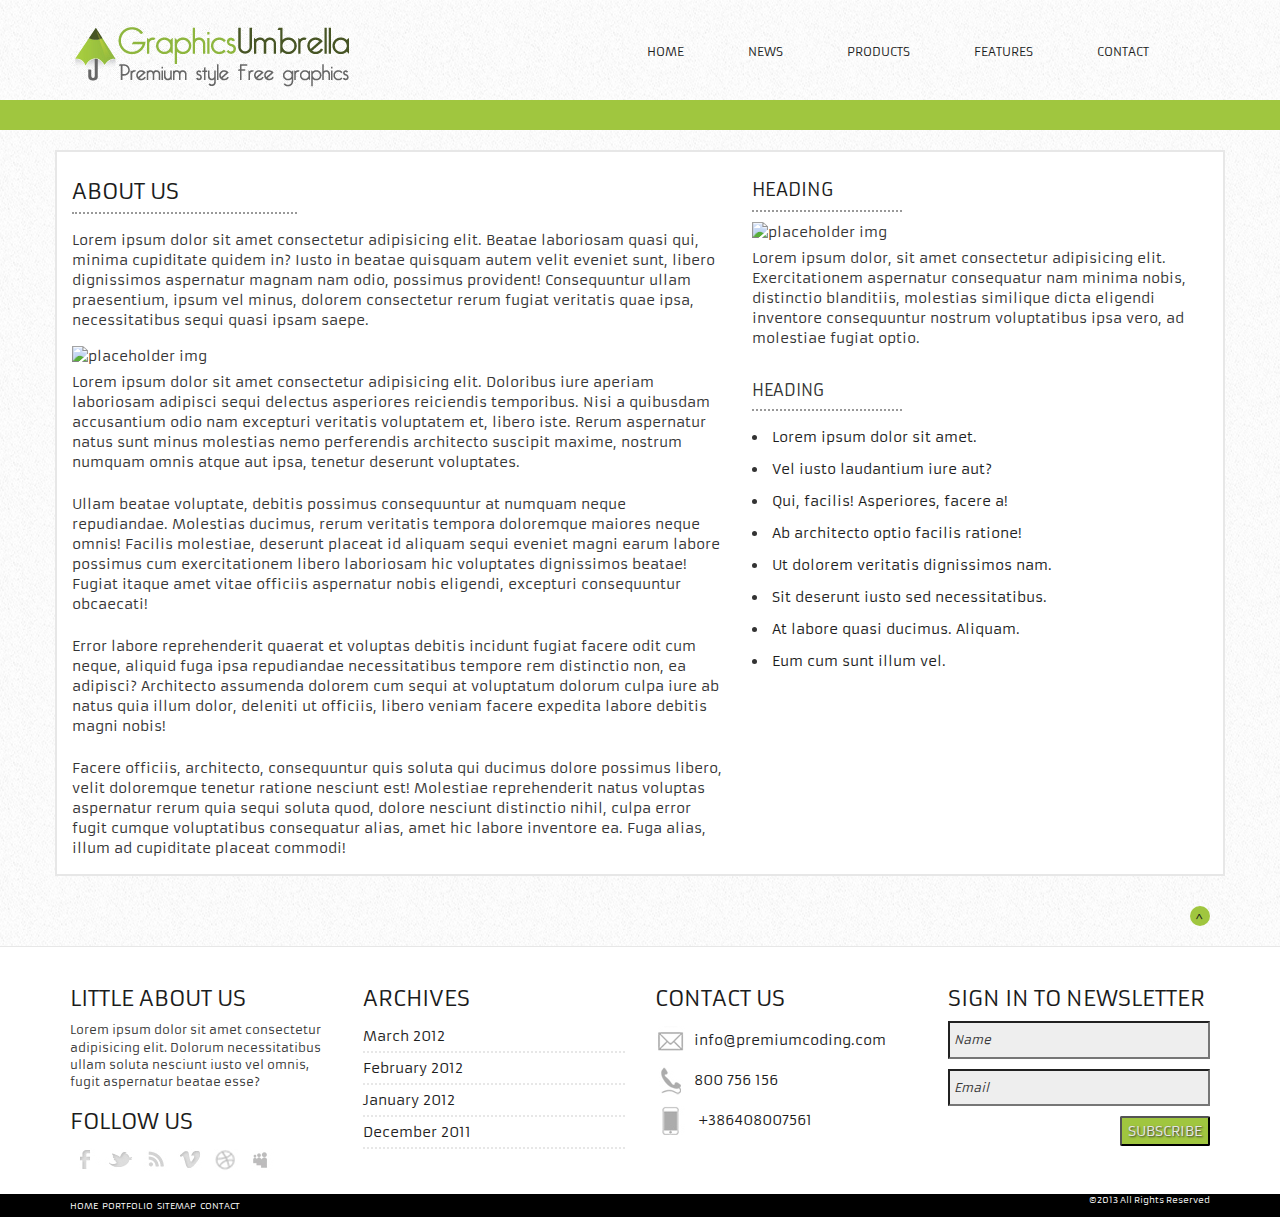
==== about.html @ 107373ef "made changes to about.html" ====
<!DOCTYPE html>
<html lang="en">
<head>
    <meta charset="UTF-8">
    <meta name="viewport" content="width=device-width, initial-scale=1.0">
    <meta http-equiv="X-UA-Compatible" content="ie=edge">
    <link href="https://fonts.googleapis.com/css?family=Armata&display=swap" rel="stylesheet">
    <link rel="stylesheet" href="css/bootstrap.css">
    <link rel="stylesheet" href="css/style.css">
    <title>About</title>
</head>
<body>
    <div class="topnav">
        <div class="container">
            <div class="row">
                <div class="col-sm-5">
                    <h1>
                        <img src="media/logo.png" alt="placeholder img">
                        <span class="sr-only">graphics umbrella</span>
                    </h1>
                </div>
                <!-- close col-sm-6 -->
                <div class="col-sm-7">
                    <div class="navbar">
                        <ul>
                            <li><a href="#link" target="_blank" rel="noopener noreferrer">home</a></li>
                            <li><a href="#link" target="_blank" rel="noopener noreferrer">news</a></li>
                            <li><a href="#link" target="_blank" rel="noopener noreferrer">products</a></li>
                            <li><a href="#link" target="_blank" rel="noopener noreferrer">features</a></li>
                            <li><a href="#link" target="_blank" rel="noopener noreferrer">contact</a></li>
                        </ul>
                    </div>
                    <!-- close navbar -->
                </div>
                <!-- close col-sm-6 -->
            </div>
            <!-- close row -->
        </div>
        <!-- close container -->
    </div>
    <!-- main content -->
    <main class="about-main" id="top">
        <div class="container content-box">
            <div class="row">
                <div class="col-sm-7 about">
                    <h2><span class="about-header">about us</span></h2>
                    <p>Lorem ipsum dolor sit amet consectetur adipisicing elit. Beatae laboriosam quasi qui, minima cupiditate quidem in? Iusto in beatae quisquam autem velit eveniet sunt, libero dignissimos aspernatur magnam nam odio, possimus provident! Consequuntur ullam praesentium, ipsum vel minus, dolorem consectetur rerum fugiat veritatis quae ipsa, necessitatibus sequi quasi ipsam saepe.</p>
                    <img src="https://via.placeholder.com/600x220" alt="placeholder img" class="img-responsive">
                    <p>Lorem ipsum dolor sit amet consectetur adipisicing elit. Doloribus iure aperiam laboriosam adipisci sequi delectus asperiores reiciendis temporibus. Nisi a quibusdam accusantium odio nam excepturi veritatis voluptatem et, libero iste. Rerum aspernatur natus sunt minus molestias nemo perferendis architecto suscipit maxime, nostrum numquam omnis atque aut ipsa, tenetur deserunt voluptates.</p>
                    <p>Ullam beatae voluptate, debitis possimus consequuntur at numquam neque repudiandae. Molestias ducimus, rerum veritatis tempora doloremque maiores neque omnis! Facilis molestiae, deserunt placeat id aliquam sequi eveniet magni earum labore possimus cum exercitationem libero laboriosam hic voluptates dignissimos beatae! Fugiat itaque amet vitae officiis aspernatur nobis eligendi, excepturi consequuntur obcaecati!</p>
                    <p>Error labore reprehenderit quaerat et voluptas debitis incidunt fugiat facere odit cum neque, aliquid fuga ipsa repudiandae necessitatibus tempore rem distinctio non, ea adipisci? Architecto assumenda dolorem cum sequi at voluptatum dolorum culpa iure ab natus quia illum dolor, deleniti ut officiis, libero veniam facere expedita labore debitis magni nobis!</p>
                    <p>Facere officiis, architecto, consequuntur quis soluta qui ducimus dolore possimus libero, velit doloremque tenetur ratione nesciunt est! Molestiae reprehenderit natus voluptas aspernatur rerum quia sequi soluta quod, dolore nesciunt distinctio nihil, culpa error fugit cumque voluptatibus consequatur alias, amet hic labore inventore ea. Fuga alias, illum ad cupiditate placeat commodi!</p>
                    
                </div>
                <div class="col-sm-5 heading">
                    <h2>heading</h2>
                    <img src="https://via.placeholder.com/400x140" alt="placeholder img" class="img-responsive">
                    <p>Lorem ipsum dolor, sit amet consectetur adipisicing elit. Exercitationem aspernatur consequatur nam minima nobis, distinctio blanditiis, molestias similique dicta eligendi inventore consequuntur nostrum voluptatibus ipsa vero, ad molestiae fugiat optio.</p>
                    <h3 class="mini-heading">heading</h3>
                    <ul>
                        <li><a href="">Lorem ipsum dolor sit amet.</a></li>
                        <li><a href="">Vel iusto laudantium iure aut?</a></li>
                        <li><a href="">Qui, facilis! Asperiores, facere a!</a></li>
                        <li><a href="">Ab architecto optio facilis ratione!</a></li>
                        <li><a href="">Ut dolorem veritatis dignissimos nam.</a></li>
                        <li><a href="">Sit deserunt iusto sed necessitatibus.</a></li>
                        <li><a href="">At labore quasi ducimus. Aliquam.</a></li>
                        <li><a href="">Eum cum sunt illum vel.</a></li>
                    </ul>
                </div>
            </div>
        </div>
        <div class="container">
            <div class="row">
                <div class="col-sm-12">
                    <div class="backToTop">
                        <p>
                            <a href="#top">^</a>
                        </p>  
                    </div>
                </div>
            </div>
        </div>
    </main>
    <footer class="footer">
        <div class="container">
            <div class="row">
                <div class="col-sm-3">
                    <h2>little about us</h2>
                    <p>Lorem ipsum dolor sit amet consectetur adipisicing elit. Dolorum necessitatibus ullam soluta nesciunt iusto vel omnis, fugit aspernatur beatae esse?</p>
                    <h2>follow us</h2>
                    <!-- icons go here -->
                    <a href=#link target="_blank"><img src="media/icons-small-fb.gif" alt="facebook"></a>
                    <a href=#link target="_blank"><img src="media/icons-small-tw.gif" alt="twitter"></a>
                    <a href=#link target="_blank"><img src="media/icons-small-rss.gif" alt="rss"></a>
                    <a href=#link target="_blank"><img src="media/icons-small-vimeo.gif" alt="vimeo"></a>
                    <a href=#link target="_blank"><img src="media/icons-small-dribble.gif" alt="dribble"></a>
                    <a href=#link target="_blank"><img src="media/icons-small-blogger.gif" alt="blogger"></a>
                </div>
                <!-- /.col-sm-3 -->
                <div class="col-sm-3 archives">
                    <h2>archives</h2>
                    <ul>
                        <li><a href="#link" target="_blank" rel="noopener noreferrer">March 2012</a></li>
                        <li><a href="#link" target="_blank" rel="noopener noreferrer">February 2012</a></li>
                        <li><a href="#link" target="_blank" rel="noopener noreferrer">January 2012</a></li>
                        <li><a href="#link" target="_blank" rel="noopener noreferrer">December 2011</a></li>
                    </ul>
                </div>
                <!-- /.col-sm-3 -->
                <div class="col-sm-3 contacts">
                  <h2>contact us</h2>
                  <ul>
                        <li><a href="mailto:info@premiumcoding.com">
                                <img src="media/icon-small-envelope.gif" alt="email">info@premiumcoding.com
                            </a>
                        </li>
                        <li><a href="#link">
                                <img src="media/icon-small-phone copy.gif" alt="phone">800 756 156
                            </a>
                        </li>
                        <li><a href="#link">
                                <img src="media/icon-small-mobile copy.gif" alt="mobile number"> +386408007561
                            </a>
                        </li>
                    </ul>
                </div>
                <!-- /.col-sm-3 -->
                <div class="col-sm-3 subscription">
                    <h2>sign in to newsletter</h2>
                    <form action="#link">
                        <input type="text" name="name" value="Name" class="input-field">
                        <input type="email" name="email" value="Email" class="input-field">
                        <input type="submit" name="subscribe" id="submit" class="subscribe-button" value="Subscribe">
                    </form>
                </div>
                <!-- /.col-sm-3 -->
            </div>
            <!-- /.row -->
        </div>
        <!-- /.container -->  
    </footer>
    <div class="colophon">
        <div class="container">
            <div class="row">
                <div class="col-sm-6">
                    <div class="bottomnav">
                        <ul>
                            <li><a href="#link" target="_blank" rel="noopener noreferrer">home</a></li>
                            <li><a href="#link" target="_blank" rel="noopener noreferrer">portfolio</a></li>
                            <li><a href="#link" target="_blank" rel="noopener noreferrer">sitemap</a></li>
                            <li><a href="#link" target="_blank" rel="noopener noreferrer">contact</a></li>
                        </ul>
                    </div>
                      <!-- /.bottomnav -->
                </div>
                <!-- /.col-sm-6 -->
                <div class="col-sm-6">
                    <p>&copy;2013 All Rights Reserved</p>
                </div>
            </div>
            <!-- /.row -->
        </div>
        <!-- /.container -->
    </div>
</body>
</html>
---- css/style.css ----
/* font-family PT Sans */
/* THAT GREEN COLOR: #a0c63f */
/* general rules */

body {
    background-image: url(../media/pattern.jpg);
    font-family: 'Armata', sans-serif;
}

h2 {
    text-transform: uppercase;
    color: #1c1c1c;
}

h3 {
    text-transform: uppercase;
}

ul {
    list-style: none;
}

a {
    color: #1c1c1c;
}

main {
    background-image: url(../media/pattern.jpg);
    padding: 20px 0;
}

/* top bar */

.navbar ul {
    padding-left: 0;
    margin-top: 40px;
    text-align: right;

}

.navbar li {
    display: inline;
    margin-right: 60px;
    text-transform: uppercase;
    font-size: 12px;
}

.navbar a:hover {
    color: #a0c63f;
    text-decoration: none;
}

/* branding */

.branding {
    width: 100%;
    padding-top: 20px;
    background: #a0c63f;
    margin-bottom: 30px;
}

/* services */

.outer-box {
    position: relative;
    width: 120px;
    height: 120px;
    margin: 0 auto;
    background: #fff;
    border: 2px solid #e7e7e7;
    border-radius: 50%;
}

.image-box {
    position: absolute;
    top: 8px;
    left: 8px;
    width: 100px;
    height: 100px;
    background: #8eb53e;
    border-radius: 50%;

}

.services img {
    position: absolute;
    top: 8px;
    left: 8px;
    border-radius: 50%;
}

.services p {
    text-align: center;
}

.minor {
    text-transform: capitalize;
}

.major {
    display: block;
    font-size: 2em;
    font-weight: 300;
    text-transform: uppercase;
}

.highlight {
    color: #a0c63f;
}

.portfolio-item {
    margin: 0 0 30px;
    border: 1px solid #ebebeb;
    background: #ffffff;
}


.product-img img {
    width: calc(100% + 30px);
    margin-left: -15px;
    max-width: none;
}


.products {
    background: white;
}

.products h3 {
    font-size: 18px;
}

.products p {
    font-size: 12px;
}

.products button {
    background: #a0c63f;
    padding: 0 5px;
    text-transform: capitalize;
    color: white;
    border-radius: 0;
}

/* footer */

.footer {
    padding: 20px 0;
    background: white;
    border-top: 1px solid #e7e7e7;
}

.footer h2 {
    font-size: 22px;
}

.footer p {
    font-size: 12px;
}

.footer ul {
    padding-left: 0;
}

.footer a:hover {
    text-decoration: none;
    color: #a0c63f;
}

.archives li {
    padding: 5px 0;
    border-bottom: 2px dotted #e7e7e7;
}

.contacts li {
    padding: 5px 0;
}

.contacts img {
    padding-right: 8px;
}

.input-field {
    margin: 10px 0;
    padding: 8px 4px;
    display: block;
    width: 100%;
    background: #eee;
    font-size: 12px;
    font-style: italic;
}

.subscribe-button{
    display: block;
    padding: 3px 6px; 
    color: #e7e7e7;
    background: #a0c63f;
    text-transform: uppercase;
    /* text-align: right; */
    float: right;
    text-shadow: 1px 1px 2px #333;
    border-radius: 2px;
}

.colophon {
    background: black;
    padding-bottom: 3px;
}

.colophon ul {
    margin-bottom: 0;
    padding-left: 0;
    list-style: none;
}

.colophon li {
    display: inline;
    text-transform: uppercase;
    font-size: 9px;
}

.colophon a {
    color: white;
}

.colophon a:hover {
    text-decoration: none;
    color: #a0c63f;
}

.colophon p {
    margin-bottom: 0;
    color: white;
    font-size: 9px;
    text-align: right;
}

/* about page */

.about-main {
    border-top: 30px solid #a0c63f;
}

.content-box {
    margin-bottom: 30px;
    background: white;
    border: 2px solid #e7e7e7;
}

.about h2 {
    margin-right: 0;
    padding: 8px 0;
    font-size: 22px;
    max-width: 225px;
    border-bottom: 2px dotted #999;
}

.about p {
    margin-right: 0;
    padding: 6px 0;
}

.heading h2 {
    margin-left: 0;
    padding: 8px 0 10px 0;
    max-width: 150px;
    border-bottom: 2px dotted #999;
    font-size: 18px;
}

.heading p {
    margin: 0;
    padding: 6px 0;
}

.heading h3 {
    font-size: 16px;
    padding: 8px 0 10px 0;
    max-width: 150px;
    border-bottom: 2px dotted #999;
}

.heading ul {
    padding-left: 0;
    list-style: inside;
}

.heading li {
    padding: 6px 0;
}

.heading a:hover {
    text-decoration: none;
    color: #a0c63f;
}

.backToTop {
    position: relative;
    width: 20px;
    height: 20px;
    background: #a0c63f;
    border-radius: 50%;
    float: right;
}

.backToTop p{
    position: absolute;
    top: 3px;
    left: 5px; 
    color: white;
}

.backToTop a {
    text-decoration: none;
}
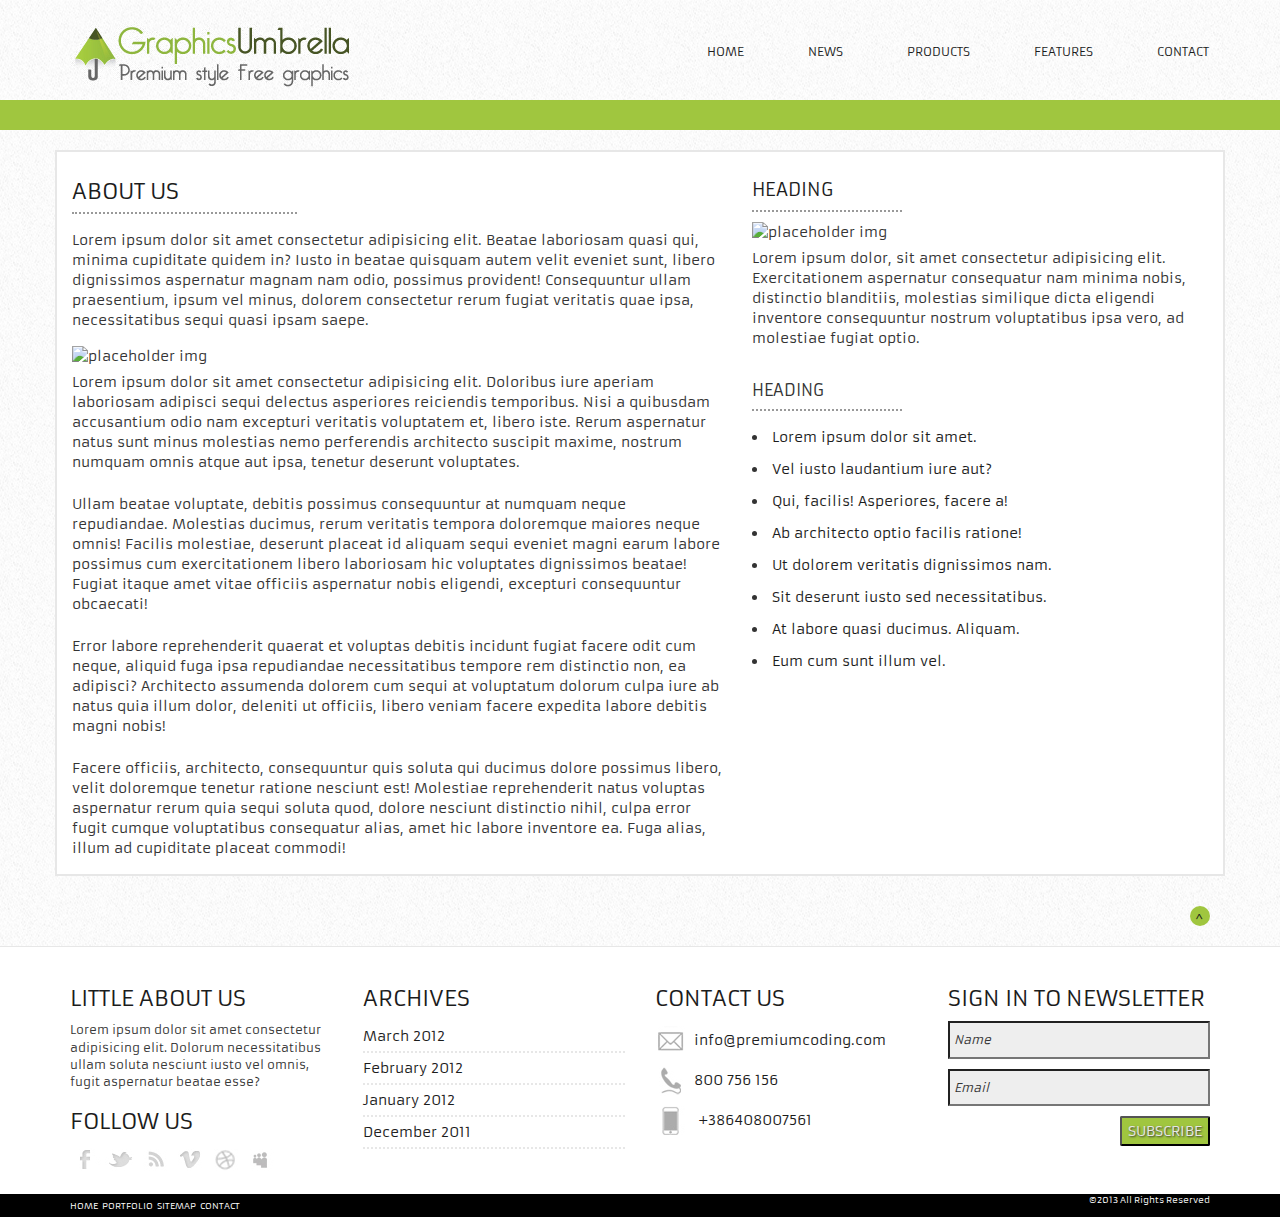
==== commit b6f9e355: "completed news.html" ====
--- a/about.html
+++ b/about.html
@@ -52,7 +52,7 @@
                     <p>Facere officiis, architecto, consequuntur quis soluta qui ducimus dolore possimus libero, velit doloremque tenetur ratione nesciunt est! Molestiae reprehenderit natus voluptas aspernatur rerum quia sequi soluta quod, dolore nesciunt distinctio nihil, culpa error fugit cumque voluptatibus consequatur alias, amet hic labore inventore ea. Fuga alias, illum ad cupiditate placeat commodi!</p>
                     
                 </div>
-                <div class="col-sm-5 heading">
+                <div class="col-sm-5 heading side-bar">
                     <h2>heading</h2>
                     <img src="https://via.placeholder.com/400x140" alt="placeholder img" class="img-responsive">
                     <p>Lorem ipsum dolor, sit amet consectetur adipisicing elit. Exercitationem aspernatur consequatur nam minima nobis, distinctio blanditiis, molestias similique dicta eligendi inventore consequuntur nostrum voluptatibus ipsa vero, ad molestiae fugiat optio.</p>
--- a/css/style.css
+++ b/css/style.css
@@ -43,6 +43,10 @@
     margin-right: 60px;
     text-transform: uppercase;
     font-size: 12px;
+}
+
+.navbar li:last-child {
+    margin-right: 0;
 }
 
 .navbar a:hover {
@@ -280,7 +284,7 @@
     border-bottom: 2px dotted #999;
 }
 
-.heading ul {
+.side-bar ul {
     padding-left: 0;
     list-style: inside;
 }
@@ -314,5 +318,46 @@
     text-decoration: none;
 }
 
-
-
+/* news.html */
+
+.news-main {
+    border-top: 30px solid #a0c63f;
+}
+
+.news-box {
+    margin-bottom: 30px;
+    padding-top: 15px;
+    padding-bottom: 20px;
+    background: white;
+    border: 2px solid #e7e7e7;
+}
+
+.news-header {
+    max-width: 150px;
+    padding-bottom: 10px;
+    font-size: 18px;
+    border-bottom: 2px dotted #999;
+}
+
+.news-items h3 {
+    font-size: 16px;
+}
+
+.news-items p {
+    font-size: 12px;
+    padding-bottom: 10px;
+    border-bottom: 2px dotted #999;
+}
+
+.search {
+    max-width: 320px;
+    font-size: 32px;
+    color: #999
+}
+
+.categories {
+    font-size: 16px;
+}
+
+
+
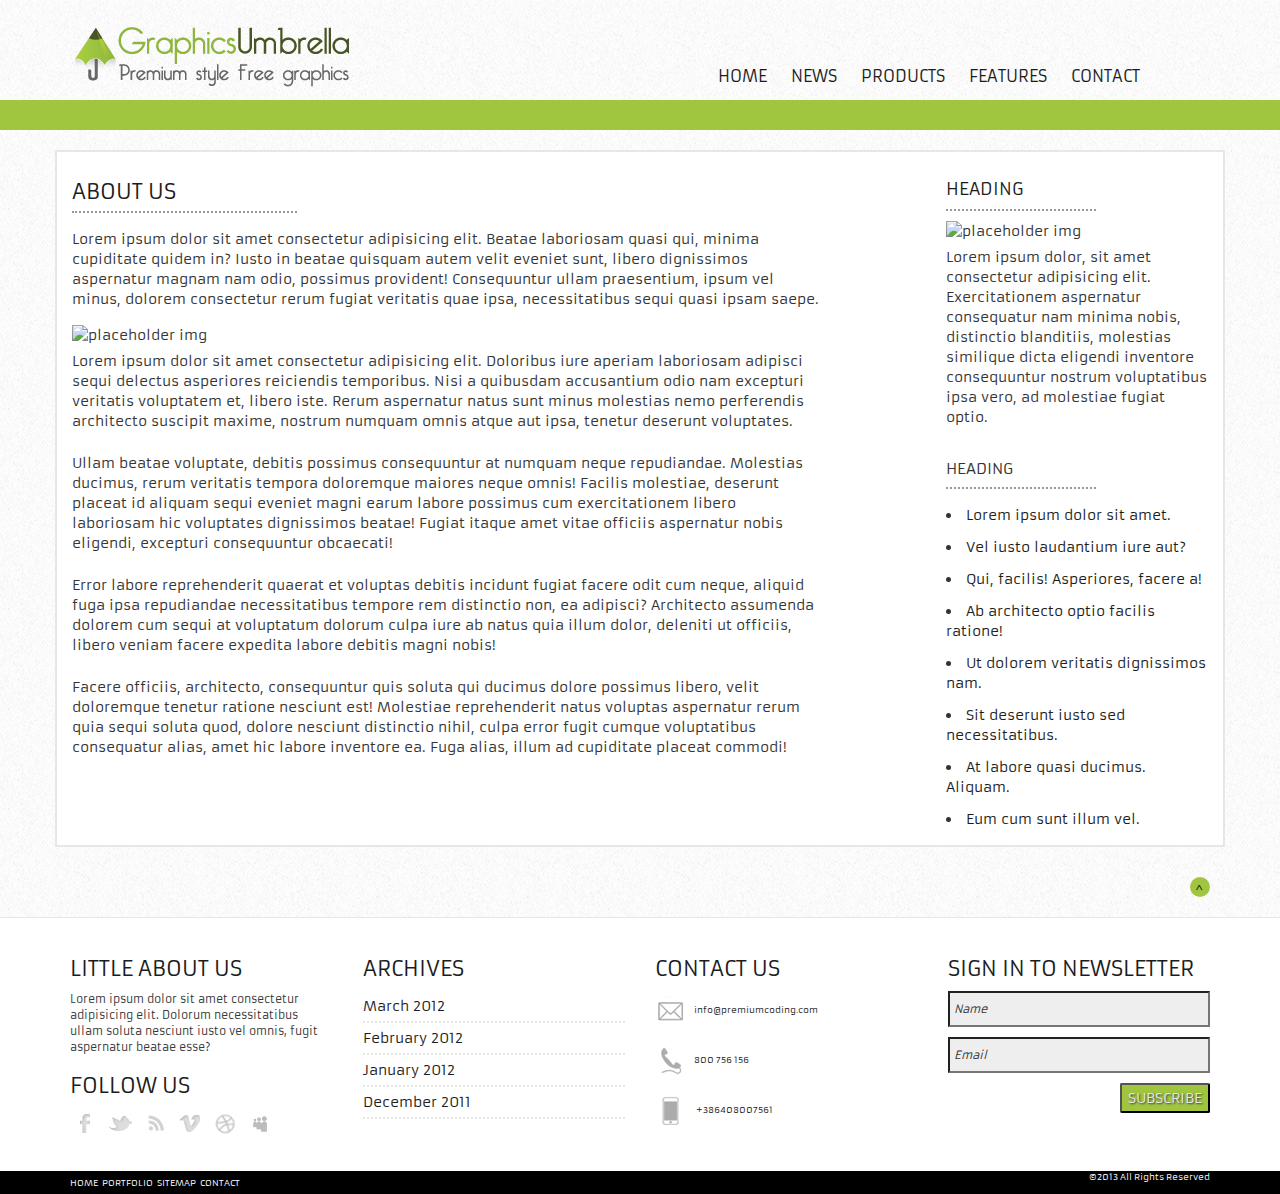
==== commit 13421c71: "cleaned up a lot of css; worked on navbar in responsive" ====
--- a/about.html
+++ b/about.html
@@ -13,23 +13,31 @@
     <div class="topnav">
         <div class="container">
             <div class="row">
-                <div class="col-sm-5">
+                <div class="col-sm-5 col-md-5 col-xs-12">
                     <h1>
                         <img src="media/logo.png" alt="placeholder img">
                         <span class="sr-only">graphics umbrella</span>
                     </h1>
                 </div>
                 <!-- close col-sm-6 -->
-                <div class="col-sm-7">
-                    <div class="navbar">
-                        <ul>
-                            <li><a href="#link" target="_blank" rel="noopener noreferrer">home</a></li>
-                            <li><a href="#link" target="_blank" rel="noopener noreferrer">news</a></li>
-                            <li><a href="#link" target="_blank" rel="noopener noreferrer">products</a></li>
-                            <li><a href="#link" target="_blank" rel="noopener noreferrer">features</a></li>
-                            <li><a href="#link" target="_blank" rel="noopener noreferrer">contact</a></li>
-                        </ul>
-                    </div>
+                <div class="col-sm-7 col-md-7">
+                    <nav>
+                        <div id="menuToggle">
+                            <input type="checkbox">
+                            <div class="burger">
+                                <span></span>
+                                <span></span>
+                                <span></span>
+                            </div>
+                            <ul id="menu">
+                                <li><a href="index.html" target="_blank" rel="noopener noreferrer">home</a></li>
+                                <li><a href="news.html" target="_blank" rel="noopener noreferrer">news</a></li>
+                                <li><a href="#link" target="_blank" rel="noopener noreferrer">products</a></li>
+                                <li><a href="#link" target="_blank" rel="noopener noreferrer">features</a></li>
+                                <li><a href="#link" target="_blank" rel="noopener noreferrer">contact</a></li>
+                            </ul>
+                        </div>   
+                    </nav>
                     <!-- close navbar -->
                 </div>
                 <!-- close col-sm-6 -->
@@ -42,7 +50,7 @@
     <main class="about-main" id="top">
         <div class="container content-box">
             <div class="row">
-                <div class="col-sm-7 about">
+                <div class="col-sm-8 about">
                     <h2><span class="about-header">about us</span></h2>
                     <p>Lorem ipsum dolor sit amet consectetur adipisicing elit. Beatae laboriosam quasi qui, minima cupiditate quidem in? Iusto in beatae quisquam autem velit eveniet sunt, libero dignissimos aspernatur magnam nam odio, possimus provident! Consequuntur ullam praesentium, ipsum vel minus, dolorem consectetur rerum fugiat veritatis quae ipsa, necessitatibus sequi quasi ipsam saepe.</p>
                     <img src="https://via.placeholder.com/600x220" alt="placeholder img" class="img-responsive">
@@ -52,7 +60,7 @@
                     <p>Facere officiis, architecto, consequuntur quis soluta qui ducimus dolore possimus libero, velit doloremque tenetur ratione nesciunt est! Molestiae reprehenderit natus voluptas aspernatur rerum quia sequi soluta quod, dolore nesciunt distinctio nihil, culpa error fugit cumque voluptatibus consequatur alias, amet hic labore inventore ea. Fuga alias, illum ad cupiditate placeat commodi!</p>
                     
                 </div>
-                <div class="col-sm-5 heading side-bar">
+                <div class="col-sm-offset-1 col-sm-3 heading side-bar">
                     <h2>heading</h2>
                     <img src="https://via.placeholder.com/400x140" alt="placeholder img" class="img-responsive">
                     <p>Lorem ipsum dolor, sit amet consectetur adipisicing elit. Exercitationem aspernatur consequatur nam minima nobis, distinctio blanditiis, molestias similique dicta eligendi inventore consequuntur nostrum voluptatibus ipsa vero, ad molestiae fugiat optio.</p>
@@ -86,7 +94,7 @@
         <div class="container">
             <div class="row">
                 <div class="col-sm-3">
-                    <h2>little about us</h2>
+                    <h2><a href="about.html">little about us</a></h2>
                     <p>Lorem ipsum dolor sit amet consectetur adipisicing elit. Dolorum necessitatibus ullam soluta nesciunt iusto vel omnis, fugit aspernatur beatae esse?</p>
                     <h2>follow us</h2>
                     <!-- icons go here -->
@@ -109,19 +117,28 @@
                 </div>
                 <!-- /.col-sm-3 -->
                 <div class="col-sm-3 contacts">
-                  <h2>contact us</h2>
-                  <ul>
-                        <li><a href="mailto:info@premiumcoding.com">
-                                <img src="media/icon-small-envelope.gif" alt="email">info@premiumcoding.com
-                            </a>
+                    <h2>contact us</h2>
+                    <ul>
+                        <li>
+                            <p>
+                                <a href="mailto:info@premiumcoding.com">
+                                    <img src="media/icon-small-envelope.gif" alt="email">info@premiumcoding.com
+                                </a>
+                            </p>  
                         </li>
-                        <li><a href="#link">
-                                <img src="media/icon-small-phone copy.gif" alt="phone">800 756 156
-                            </a>
+                        <li>
+                            <p>
+                                <a href="#link">
+                                    <img src="media/icon-small-phone copy.gif" alt="phone">800 756 156
+                                </a>
+                            </p> 
                         </li>
-                        <li><a href="#link">
-                                <img src="media/icon-small-mobile copy.gif" alt="mobile number"> +386408007561
-                            </a>
+                        <li>
+                            <p>
+                                <a href="#link">
+                                    <img src="media/icon-small-mobile copy.gif" alt="mobile number"> +386408007561
+                                </a>
+                            </p>
                         </li>
                     </ul>
                 </div>
@@ -152,7 +169,7 @@
                             <li><a href="#link" target="_blank" rel="noopener noreferrer">contact</a></li>
                         </ul>
                     </div>
-                      <!-- /.bottomnav -->
+                    <!-- /.bottomnav -->
                 </div>
                 <!-- /.col-sm-6 -->
                 <div class="col-sm-6">
--- a/css/style.css
+++ b/css/style.css
@@ -10,6 +10,7 @@
 h2 {
     text-transform: uppercase;
     color: #1c1c1c;
+    font-size: calc(14px + (26 - 14) * ((100vw - 300px) / (1600 - 300)));
 }
 
 h3 {
@@ -22,6 +23,7 @@
 
 a {
     color: #1c1c1c;
+    transition: color 0.3s ease;
 }
 
 main {
@@ -29,29 +31,159 @@
     padding: 20px 0;
 }
 
-/* top bar */
-
-.navbar ul {
-    padding-left: 0;
-    margin-top: 40px;
+nav {
+    width: 100%;
+}
+
+#menuToggle {
+    width: 100%;
+    display: block;
+    position: relative;
+    top: 50px;
+    right: 50px;
     text-align: right;
-
-}
-
-.navbar li {
-    display: inline;
-    margin-right: 60px;
-    text-transform: uppercase;
-    font-size: 12px;
-}
-
-.navbar li:last-child {
-    margin-right: 0;
-}
-
-.navbar a:hover {
+    z-index: 1;
+    -webkit-user-select: none;
+    user-select: none;
+    /* not sure what this does; look it up */
+    /* the text of the element is not selectable */
+}
+
+#menuToggle input {
+    display: block;
+    width: 40px;
+    height: 32px;
+    position: absolute;
+    top: -7px;
+    right: 5px;
+    cursor: pointer;
+
+    opacity: 0; /* hidden */
+    z-index: 2; /* will be placed over hamburger */
+
+    /* -webkit-touch-callout: none; */
+    /* figure out what this does  it's non-standard. don't use it*/
+}
+
+.burger {
+    width: 30px;
+    position: absolute;
+    right: -15px;
+}
+
+@media (min-width: 1024px) {
+    .burger {
+        display: none;
+    }
+}
+#menuToggle span {
+    display: block;
+    width: 25px;
+    height: 5px;
+    margin-bottom: 5px;
+    position: relative;
+    background: #a0c63f;
+    border-radius: 3px;
+
+    z-index: 1;
+
+    transform-origin: 4px 0px;
+  
+    transition: 
+        transform 0.5s cubic-bezier(0.77,0.2,0.05,1.0),
+        background 0.5s cubic-bezier(0.77,0.2,0.05,1.0),
+        opacity 0.55s ease;
+
+}
+
+#menuToggle span:first-child {
+    transform-origin: 0% 0%; /*see what this does*/
+    /* sets the origin for transformation */
+}
+
+#menuToggle span:nth-last-child(3) {
+    transform-origin: 0% 50%; /* what does this do? */
+}
+
+#menuToggle input:checked ~ .burger span {
+    opacity: 1;
+    transform: rotate(-35deg) translate(0, 1px);
+    background: #a0c63f;
+    /* input:checked checks to see if element is checked in on state */
+}
+
+#menuToggle input:checked ~ .burger span:nth-last-child(2) {
+    opacity: 0;
+    transform: rotate(0deg) scale(0.2, 0.2);
+}
+
+#menuToggle input:checked ~ .burger span:nth-last-child(3) {
+    transform: rotate(35deg) translate(2px, 1px);
+}
+
+#menu {
+    position: absolute;
+    width: 225px;
+    margin: -50px 0 0 -50px;
+    padding: 20px;
+    padding-top: 15px;
+    text-align: right;
+    background: #efefef;
+    list-style-type: none;
+    display: none;
+    opacity: .85;
+ 
+
+    -webkit-font-smoothing: antialiased; /*for safari*/
+
+    transform-origin: 0% 0%;
+    transform: translate(125%, 0); /* moved it to the right! */
+    
+}
+
+@media (min-width: 1024px) {
+    #menu {
+        width: inherit;
+        margin: 0;
+        display: inherit;
+        background: none;
+        opacity: 1;
+        transform: translate(0, 0);
+        padding-left: 0;
+    }
+}
+
+#menu li {
+    padding: 10px 0;
+    font-size: 16px;
+    text-transform: uppercase;
+}
+
+@media (min-width: 1024px) {
+    #menu li { 
+        display: inline;
+        padding-left: 20px;
+        text-align: right;
+    }
+}
+
+
+
+#menu a {
+    transition: color 0.3s ease;
+}
+
+#menu a:hover {
     color: #a0c63f;
     text-decoration: none;
+}
+/* now to slide it in from the right */
+
+#menuToggle input:checked ~ ul {
+    display: block;
+    transform: translate(30%, 0);
+    transition: transform 1s cubic-bezier(0.77,0.2,0.05,1.0);
+
 }
 
 /* branding */
@@ -83,7 +215,6 @@
     height: 100px;
     background: #8eb53e;
     border-radius: 50%;
-
 }
 
 .services img {
@@ -110,6 +241,7 @@
 
 .highlight {
     color: #a0c63f;
+    font-size: calc(14px + (26 - 14) * ((100vw - 300px) / (1600 - 300)));
 }
 
 .portfolio-item {
@@ -131,11 +263,12 @@
 }
 
 .products h3 {
-    font-size: 18px;
+    margin-top: 5px;
+    font-size: calc(12px + (18 - 12) * ((100vw - 300px) / (1600 - 300)));
 }
 
 .products p {
-    font-size: 12px;
+    font-size: calc(9px + (12 - 9) * ((100vw - 300px) / (1600 - 300)));
 }
 
 .products button {
@@ -146,6 +279,18 @@
     border-radius: 0;
 }
 
+.more {
+    text-transform: uppercase;
+    color: #a0c63f;
+    text-decoration: none;
+}
+
+@media (min-width: 767px) {
+    .more {
+        display: none;
+    }
+}
+
 /* footer */
 
 .footer {
@@ -155,11 +300,11 @@
 }
 
 .footer h2 {
-    font-size: 22px;
+    font-size: calc(16px + (22 - 16) * ((100vw - 300px) / (1600 - 300)));
 }
 
 .footer p {
-    font-size: 12px;
+    font-size: calc(9px + (12 - 9) * ((100vw - 300px) / (1600 - 300)));
 }
 
 .footer ul {
@@ -180,8 +325,20 @@
     padding: 5px 0;
 }
 
+.contacts p {
+    /* font-size: calc(12px + (14 - 12) * ((100vw - 300px) / (1600 - 300))); */
+    font-size: 9px;
+}
+
 .contacts img {
     padding-right: 8px;
+
+}
+
+@media (min-width: 768px) and (max-width: 1023px) {
+    .contacts img {
+        padding-right: 0;
+    }
 }
 
 .input-field {
@@ -190,7 +347,7 @@
     display: block;
     width: 100%;
     background: #eee;
-    font-size: 12px;
+    font-size: calc(9px + (12 - 9) * ((100vw - 300px) / (1600 - 300)));
     font-style: italic;
 }
 
@@ -255,6 +412,7 @@
     margin-right: 0;
     padding: 8px 0;
     font-size: 22px;
+    font-size: calc(18px + (22 - 18) * ((100vw - 300px) / (1600 - 300)));
     max-width: 225px;
     border-bottom: 2px dotted #999;
 }
@@ -269,7 +427,7 @@
     padding: 8px 0 10px 0;
     max-width: 150px;
     border-bottom: 2px dotted #999;
-    font-size: 18px;
+    font-size: calc(14px + (18 - 14) * ((100vw - 300px) / (1600 - 300)));
 }
 
 .heading p {
@@ -278,7 +436,7 @@
 }
 
 .heading h3 {
-    font-size: 16px;
+    font-size: calc(12px + (16 - 12) * ((100vw - 300px) / (1600 - 300)));
     padding: 8px 0 10px 0;
     max-width: 150px;
     border-bottom: 2px dotted #999;
@@ -332,32 +490,43 @@
     border: 2px solid #e7e7e7;
 }
 
+.news-box h2 {
+    padding-bottom: 10px;
+    border-bottom: 2px dotted #999;
+}
+
 .news-header {
     max-width: 150px;
-    padding-bottom: 10px;
-    font-size: 18px;
-    border-bottom: 2px dotted #999;
+    /* padding-bottom: 10px; */
+    font-size: calc(14px + (18 - 14) * ((100vw - 300px) / (1600 - 300)));
+    /* border-bottom: 2px dotted #999; */
 }
 
 .news-items h3 {
-    font-size: 16px;
+    font-size: calc(14px + (16 - 14) * ((100vw - 300px) / (1600 - 300)));
 }
 
 .news-items p {
-    font-size: 12px;
+    font-size: calc(9px + (12 - 9) * ((100vw - 300px) / (1600 - 300)));
     padding-bottom: 10px;
     border-bottom: 2px dotted #999;
 }
 
 .search {
-    max-width: 320px;
+    max-width: 100%;
     font-size: 32px;
     color: #999
 }
 
 .categories {
-    font-size: 16px;
-}
-
-
-
+    max-width: 200px;
+    font-size: calc(12px + (16 - 12) * ((100vw - 300px) / (1600 - 300)));
+}
+
+.tags {
+    max-width: 200px;
+    font-size: calc(12px + (16 - 12) * ((100vw - 300px) / (1600 - 300)));
+}
+
+
+
